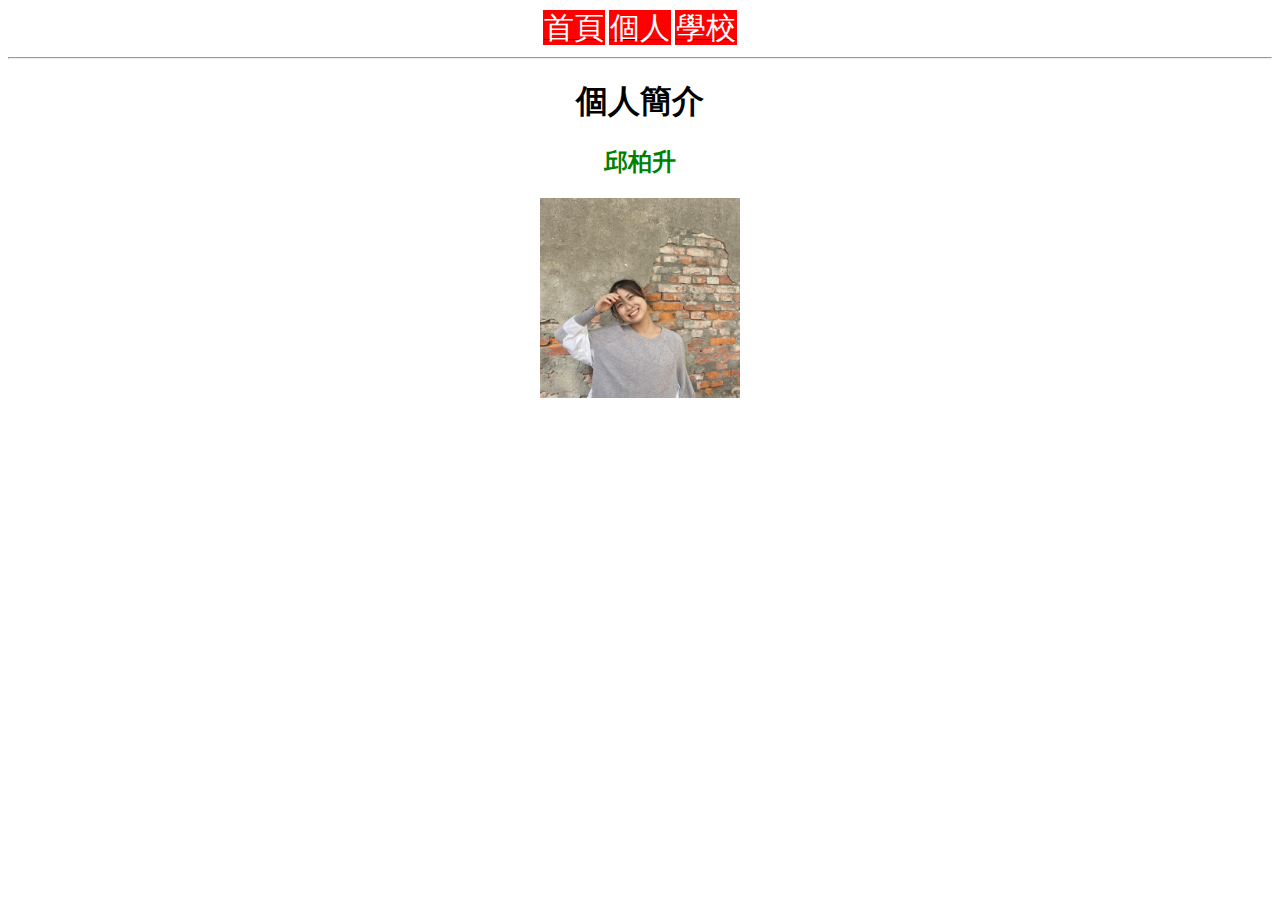
==== person.html @ bea74124 "Add files via upload" ====
<!DOCTYPE html>
<html>
 <head>
  <meta charset="UTF-8">
  <title>柏升的網站</title>
  <link rel="stylesheet" href="./style.css">
 </head>
 <body>
  <a href="index.html"><div class="ncyu">首頁</div></a>
  <a href="person.html"><div class="ncyu">個人</div></a>
  <a href="https://www.ncyu.edu.tw/newsite/index.aspx"><div class="ncyu">學校</div></a>
  <hr>
  <h1>個人簡介</h1>
  <h2>邱柏升</h2>
  <img src="./img/123.jpg" alt="邱柏升的照片" width="200" >
  
 </body>
</html>
---- style.css ----
body{
  text-align: center;
}
.ncyu{
  border: solid 1px red;
  display: inline;
  color: white;
  background: red;
  font-size: 30px;


}
h2{
  color: green;
}
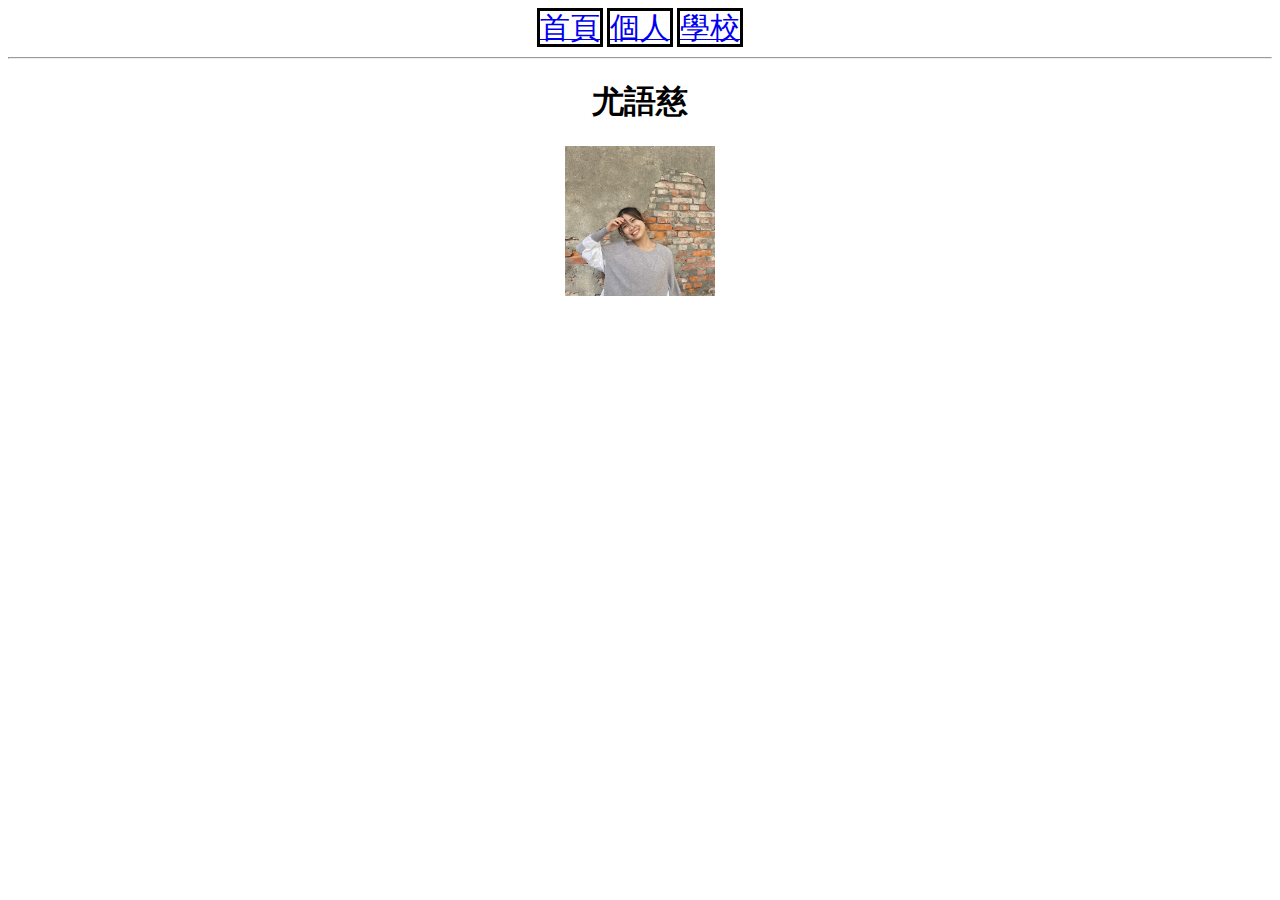
==== commit 4d1618af: "Add files via upload" ====
--- a/person.html
+++ b/person.html
@@ -1,18 +1,16 @@
 <!DOCTYPE html>
 <html>
- <head>
-  <meta charset="UTF-8">
-  <title>柏升的網站</title>
-  <link rel="stylesheet" href="./style.css">
- </head>
- <body>
-  <a href="index.html"><div class="ncyu">首頁</div></a>
-  <a href="person.html"><div class="ncyu">個人</div></a>
-  <a href="https://www.ncyu.edu.tw/newsite/index.aspx"><div class="ncyu">學校</div></a>
-  <hr>
-  <h1>個人簡介</h1>
-  <h2>邱柏升</h2>
-  <img src="./img/123.jpg" alt="邱柏升的照片" width="200" >
-  
- </body>
+  <head>
+   <meta charset="UTF-8">
+   <title>我的網站</title>
+   <link rel="stylesheet" href="./style.css">
+  </head>
+  <body>
+   <a href="index.html"><div class="btn">首頁</div></a>
+   <a href="person.html"><div class="btn">個人</div></a>
+   <a href="http://www.ncyu.edu.tw"><div class="btn">學校</div></a>
+   <hr>
+   <h1>尤語慈</h1>
+   <img src="./img/123.jpg" alt="尤語慈的照片" width="150" height="150">
+  </body>
 </html>--- a/style.css
+++ b/style.css
@@ -1,16 +1,13 @@
-
 body{
-  text-align: center;
+ text-align: center;
 }
-.ncyu{
-  border: solid 1px red;
-  display: inline;
-  color: white;
-  background: red;
-  font-size: 30px;
-
-
+.btn{
+ border: solid 3px black;
+ width: 100px;
+ height: 100px;
+ display: inline;
+ font-size: 30px;
+ colore: #445599;
+ background-colore: #9fffff;
 }
-h2{
-  color: green;
-}
+                                                                                                                                                                                                                                                                                                                                                                                                                                                                                                                                                                                                                                                                                                                                                                                                                                                                                                                                                                                                                                                                                                                                                                                                                                                                                                                                                                                                                                                                                                                                                                                                                                                                                                                                                                                                                                                                                                                                                                                                                                                                                                                                                                                                                                                                                                                                                                                                                                                                                                                                                                                                                                                                                                                                                                                                                                                                                                                                                                                                                                                                                                                                                                                                                                                                            